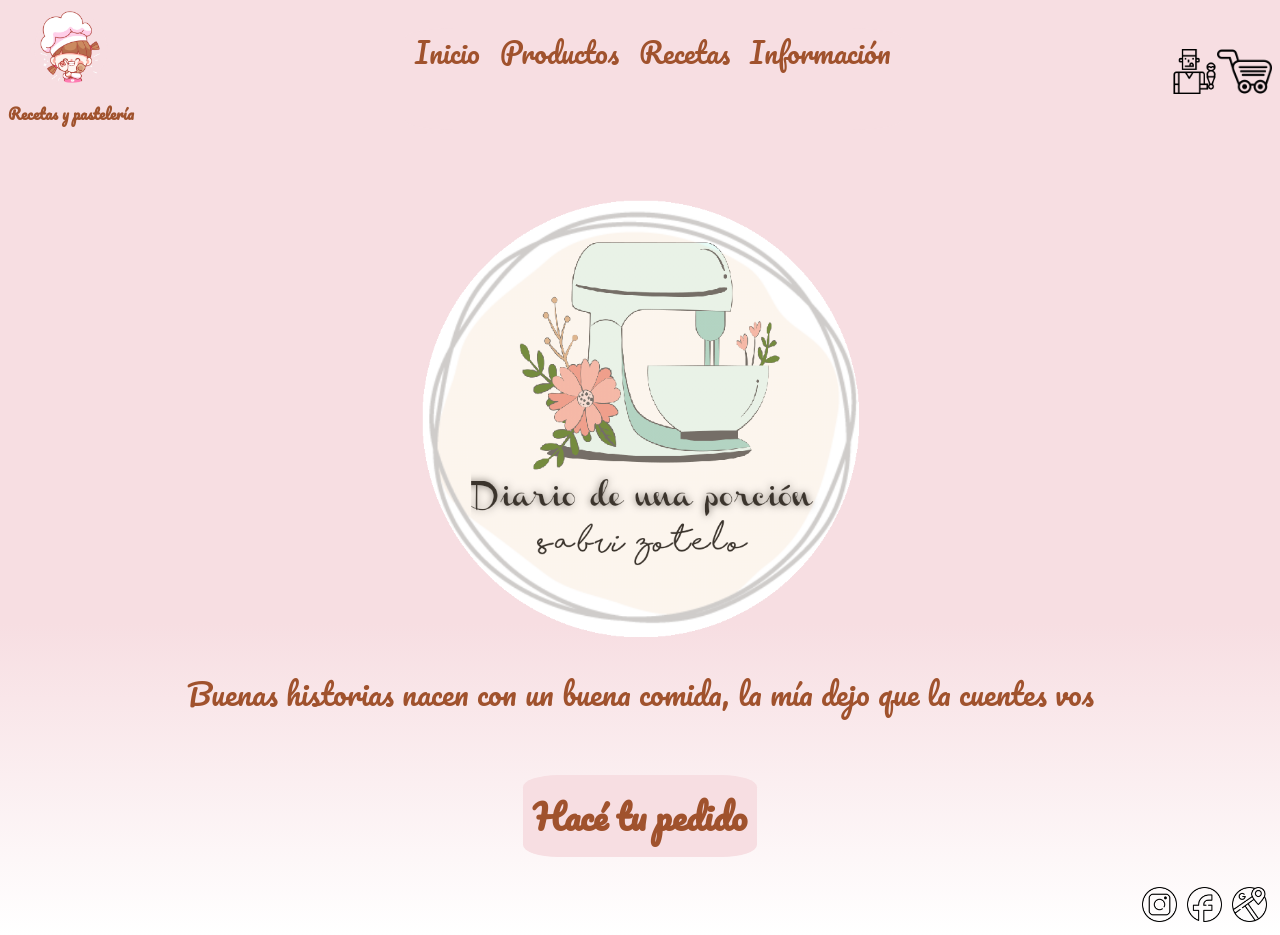
==== index.html @ 010e89f0 "Mi primer commit" ====
<!DOCTYPE html>
<html lang="en">
<head>
    <meta charset="UTF-8">
    <meta http-equiv="X-UA-Compatible" content="IE=edge">
    <meta name="viewport" content="width=device-width, initial-scale=1.0">
    <link rel="stylesheet" href="./Css/Estilos.css">
    <link href="https://fonts.googleapis.com/css2?family=Carattere&display=swap" rel="stylesheet">
    <link href="https://fonts.googleapis.com/css2?family=Carattere&family=Pacifico&display=swap" rel="stylesheet">
    <link href="https://unpkg.com/aos@2.3.1/dist/aos.css" rel="stylesheet">
    <title>Diario de una porción</title>
</head>
<body>
   <header>
      <nav class="primera-navbar">
         <div class="imagen-izquierda">
            <img src="./Images/Happy_cute_girl_chef_holding_spatula_and_Whisk_banner_logo_cartoon_art_illustration.png">
            <h2>Recetas y pastelería</h2>
         </div>
         <!-- Seccion complementaria 1: menú -->
         <ul>
            <li><a href="index.html">Inicio</a></li>
            <li><a href="#">Productos</a>
                <ul class="subcategoria">
                    <li><a href="./Pages/Dulce.html">Dulce</a></li>
                    <li><a href="./Pages/Salado.html">Salado</a></li>
                    <li><a href="./Pages/Desayunos.html">Desayuno</a></li>
                </ul>
            </li>
            <li><a href="#">Recetas</a>
                <ul class="subcategoria">
                    <li><a href="./Pages/Dulces.html">Dulces</a></li>
                    <li><a href="./Pages/Saladas.html">Saladas</a></li>
                </ul>
            </li>
            <li><a href="#">Información</a>
                <ul class="subcategoria">
                    <li><a href="./Pages/Contacto.html">Contacto</a></li>
                    <li><a href="./Pages/Como_realizar_mi_pedido.html">Como realizar mi pedido?</a></li>
                    <li><a href="./Pages/No_llego_mi_pedido.html">No llego mi pedido</a></li>
                </ul>
            </li>
         </ul>
         <!-- Seccion complementaria 2: opciones de login y compras-->
         <div class="imagen-derecha">
           <a href="./Pages/Perfil.html"><img src="./Images/yummy.png"></a>
           <a href="./Pages/Carrito.html"><img class="carrito" src="./Images/grocery-push-cart.png"></a>
         </div>
      </nav> 
   </header> 
   <main>
      <div class="main-index">
        <img src="./Images/CC_20200528_131250.png">
        <!-- Seccion complementaria 3: parrafo debajo del logo-->
        <div class="texto-1">
            <p data-aos="fade-down" data-aos-easing="linear"
            data-aos-duration="1200">Buenas historias nacen con un buena comida, la mía dejo que la cuentes vos</p>
        </div>
        <!-- Seccion complementaria 4: boton hace tu pedido-->
        <div class="boton">
            <h3><a href="./Pages/Productos_todos.html">Hacé tu pedido</a></h3>
        </div>
      </div>
   </main>
   <footer>
        <a href="https://instagram.com/diariodeunaporcion?utm_medium=copy_link"><img src="./Images/instagram (1).png">
        <a href="https://www.facebook.com/diariodeunaporcion/"><img src="./Images/facebook (1).png">
        <a href="https://goo.gl/maps/gHgP9qhkgSUxZKaCA"><img src="./Images/google-maps.png">
   </footer>
   <script src="https://unpkg.com/aos@2.3.1/dist/aos.js"></script>
   <script>
    AOS.init();
  </script>
</body>
</html>
---- Css/Estilos.css ----
*{  
    padding: 0px;
    box-sizing: border-box;
    list-style: none;
 }
html {
    font-size: 62.5%;
}
body {
    font-family: 'Pacifico', cursive;
    background-color: rgb(247 222 226) ;
    background-image: linear-gradient(rgb(247 222 226),rgb(247 222 226),rgb(247 222 226),rgb(255, 255, 255));
}


/* INDEX */

/* header index */

header .primera-navbar img{
    width: 100px;   
}
header .primera-navbar .imagen-izquierda{
    display: flex;
    flex-direction: column;
    align-items: center;
}
header .primera-navbar .imagen-derecha{
    display: flex;
    flex-direction: row;
    align-items: center;
}
header .primera-navbar .imagen-derecha img{
    width: 45px;
}
header .primera-navbar .imagen-derecha .carrito{
    width: 55px;
}
h2{
    font-size: 1.5rem;
    color:sienna;
}
header .primera-navbar{
    display: flex;
    flex-direction: row;
    justify-content: space-between;
}
header .primera-navbar ul li a{
    text-decoration: none;
    font-size: 2.8rem;
    color: sienna;
    border-radius: 10%;
    padding: 10px;
}
header .primera-navbar ul li a:hover{
    background: rgb(231, 212, 212);
    background-image: linear-gradient(rgb(247 222 226),rgb(247 222 226),rgb(255, 255, 255));
}
header .primera-navbar ul{
    display: flex;
    justify-content: space-around;
    background-color: rgb(247 222 226) ;
    border-radius: 10%;
    margin-top: 20px;
}
header .primera-navbar ul li .subcategoria{
    display: flex;
    flex-direction: column;
}
header .primera-navbar ul li .subcategoria{
    position: absolute;
    display: none;
}
header .primera-navbar ul li:hover > ul{
    display: block;
}

/* main index */

.main-index{
    display: flex;
    flex-direction: column;
    margin-top: 60px;
    font-size: 3rem;
    align-items: center;
    text-align: center;
}
main img{
    width: 437px;
}
.boton a{
    font-size: 3.5rem;
    font-family: 'Pacifico', cursive;
    text-decoration: none;
    border-radius: 15%;
    color: sienna;
    background-color: rgb(247 222 226);
    padding: 1rem;  
}
.boton a:hover{
    background-color: rgb(243, 229, 229);
}
.texto-1{
    font-family: 'Pacifico', cursive;
    font-size: 3rem;
    color: sienna;
}

/* FOOTER */

footer{
    display: flex;
    justify-content: flex-end;
}
footer a img{
    display: flex;
    flex-direction: row;
    width: 35px;
    margin: 5px;
}

/* PRODUCTOS */

/* main productos dulce */ /* main productos salados */ /* main productos todos */

main h1{
    font-size: 4rem;
    text-align: center;
    color: sienna;
}
.productos-dulces{
    display: grid;
    grid-template-columns: repeat(4, 0.5fr);
    margin: 50px;
    gap: 8rem;
}
.productos-dulces img{
    width: 380px;
}
.productos-dulces h3{
    font-size: 3rem;
    color: sienna;
}
.productos-dulces h4{
    font-size: 2.5rem;
}

/* RECETAS */

.recetas-dulces{
    display: grid;
    grid-template-columns: repeat(2, 0.5fr);
    align-items: center;
    gap: 8rem;
}
.main-recetas p{
    font-size: 2rem;
    color: sienna;
}
.main-recetas .texto-2 h2{
    font-size: 3rem;
}

/* CONTACTO */

/* main contacto */

.main-contacto{
    display: flex;
    justify-content: space-evenly;
}
.imagen-contacto{
    text-align: center;
}
.imagen-contacto img{
    width: 700px;
}
.imagen-contacto h2{
    font-size: 2.5rem;
}
.formulario{
    display: flex;
    flex-direction: column;
    color: sienna;
    background-color: rgb(247 222 226);
    background-image: linear-gradient(rgb(247 222 226),rgb(247 222 226),rgb(247 222 226),rgb(255, 255, 255));
    font-size: 2.3rem;
}
.formulario input{
    font-size: 2rem;
    font-family: 'Pacifico', cursive;
    color: sienna; 
    background-color: rgb(235, 217, 217) ;
}
.formulario select{
    font-size: 2rem;
    font-family: 'Pacifico', cursive;
    color: sienna; 
    background-color: rgb(235, 217, 217) ;
}
.formulario textarea{
    font-size: 2rem;
    font-family: 'Pacifico', cursive;
    color: sienna;
}
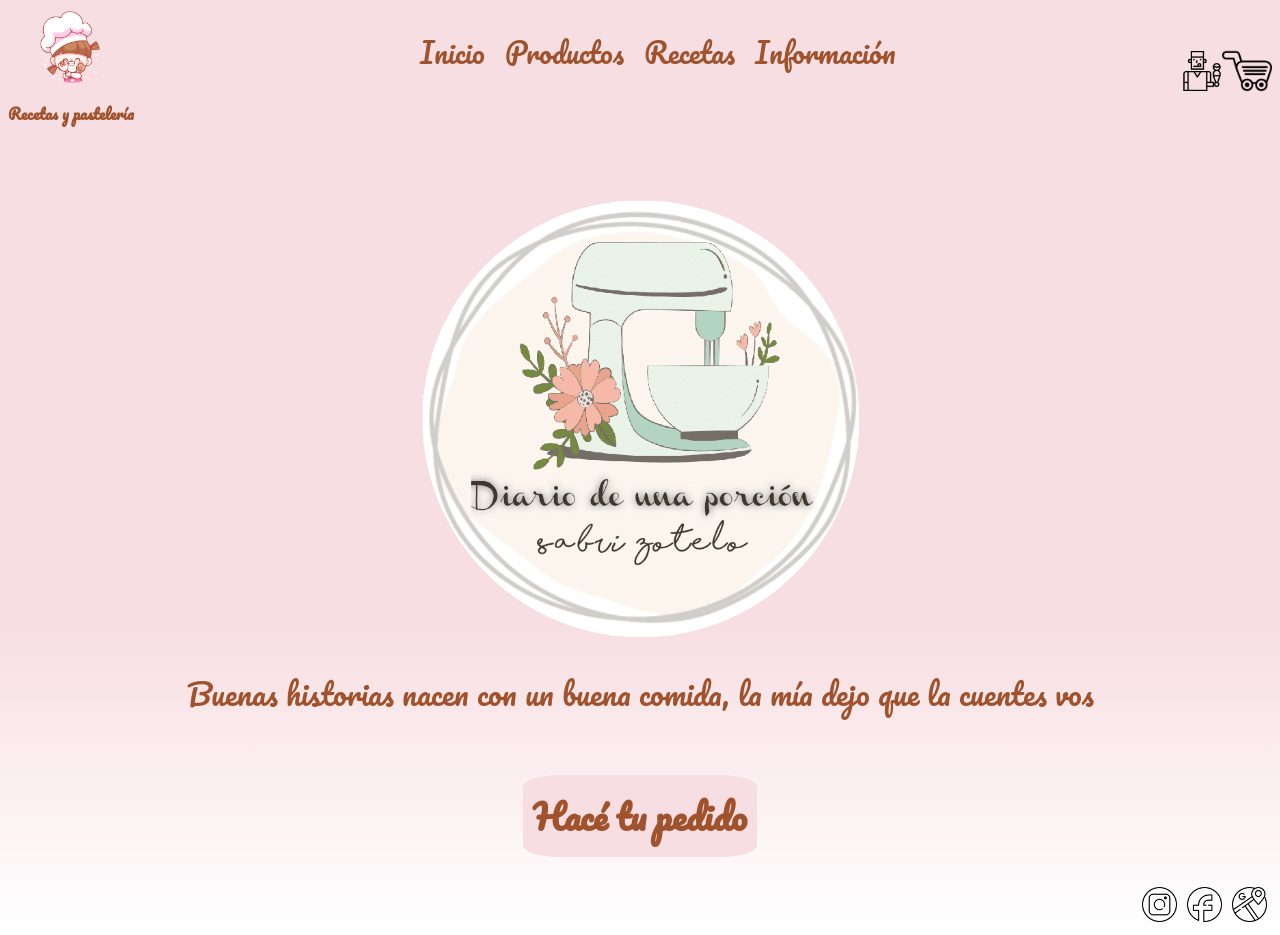
==== commit 3f738615: "iniciando con seo en el sitio" ====
--- a/index.html
+++ b/index.html
@@ -4,17 +4,21 @@
     <meta charset="UTF-8">
     <meta http-equiv="X-UA-Compatible" content="IE=edge">
     <meta name="viewport" content="width=device-width, initial-scale=1.0">
+    <title>Diario de una porción</title>
+    <meta name="description" content="Dulces, desayunos y meriendas tradicionales, todas adaptables a tus gustos y necesidades, ademas de algunas recetas fáciles para hacer en casa!">
+    <meta name="keywords" content="pasteleria artesanal, pasteleria vegana, pasteleria lomas de zamora, pasteleria turdera, desayunos saludables, desayunos sorpresa, desayunos artesanales, recetas faciles, recetas saludables, recetas dulces">
     <link rel="stylesheet" href="./Css/Estilos.css">
     <link href="https://fonts.googleapis.com/css2?family=Carattere&display=swap" rel="stylesheet">
     <link href="https://fonts.googleapis.com/css2?family=Carattere&family=Pacifico&display=swap" rel="stylesheet">
     <link href="https://unpkg.com/aos@2.3.1/dist/aos.css" rel="stylesheet">
-    <title>Diario de una porción</title>
+    <link rel="shortcut icon" href="./Images/logotipo_secundario.png" type="image/x-icon">
+    <title>Diario de una porción - Inicio</title>
 </head>
 <body>
    <header>
       <nav class="primera-navbar">
          <div class="imagen-izquierda">
-            <img src="./Images/Happy_cute_girl_chef_holding_spatula_and_Whisk_banner_logo_cartoon_art_illustration.png">
+            <img src="./Images/logotipo_secundario.png" alt="logotipo secundario">
             <h2>Recetas y pastelería</h2>
          </div>
          <!-- Seccion complementaria 1: menú -->
@@ -43,14 +47,14 @@
          </ul>
          <!-- Seccion complementaria 2: opciones de login y compras-->
          <div class="imagen-derecha">
-           <a href="./Pages/Perfil.html"><img src="./Images/yummy.png"></a>
-           <a href="./Pages/Carrito.html"><img class="carrito" src="./Images/grocery-push-cart.png"></a>
+           <a href="./Pages/Perfil.html"><img src="./Images/perfil.png" alt="perfil"></a>
+           <a href="./Pages/Carrito.html"><img class="carrito" src="./Images/carrito_de_compras.png" alt="carrito de compras"></a>
          </div>
       </nav> 
    </header> 
    <main>
       <div class="main-index">
-        <img src="./Images/CC_20200528_131250.png">
+        <img src="./Images/logotipo_primario.png" alt="logotipo primario">
         <!-- Seccion complementaria 3: parrafo debajo del logo-->
         <div class="texto-1">
             <p data-aos="fade-down" data-aos-easing="linear"
@@ -58,14 +62,14 @@
         </div>
         <!-- Seccion complementaria 4: boton hace tu pedido-->
         <div class="boton">
-            <h3><a href="./Pages/Productos_todos.html">Hacé tu pedido</a></h3>
+            <h3><a href="./Pages/Productos_todos.html" alt="Hacé tu pedido">Hacé tu pedido</a></h3>
         </div>
       </div>
    </main>
    <footer>
-        <a href="https://instagram.com/diariodeunaporcion?utm_medium=copy_link"><img src="./Images/instagram (1).png">
-        <a href="https://www.facebook.com/diariodeunaporcion/"><img src="./Images/facebook (1).png">
-        <a href="https://goo.gl/maps/gHgP9qhkgSUxZKaCA"><img src="./Images/google-maps.png">
+        <a href="https://instagram.com/diariodeunaporcion?utm_medium=copy_link"><img src="./Images/instagram_logo.png" alt="instagram logo">
+        <a href="https://www.facebook.com/diariodeunaporcion/"><img src="./Images/facebook_logo.png" alt="facebook logo">
+        <a href="https://goo.gl/maps/gHgP9qhkgSUxZKaCA"><img src="./Images/google_maps.png" alt="ubicación">
    </footer>
    <script src="https://unpkg.com/aos@2.3.1/dist/aos.js"></script>
    <script>
--- a/Css/Estilos.css
+++ b/Css/Estilos.css
@@ -1,205 +1,226 @@
-*{  
-    padding: 0px;
-    box-sizing: border-box;
-    list-style: none;
- }
+/*colores*/
+/*medidas de imagenes header*/
+* {
+  padding: 0px;
+  box-sizing: border-box;
+  list-style: none; }
+
 html {
-    font-size: 62.5%;
-}
+  font-size: 62.5%; }
+
 body {
-    font-family: 'Pacifico', cursive;
-    background-color: rgb(247 222 226) ;
-    background-image: linear-gradient(rgb(247 222 226),rgb(247 222 226),rgb(247 222 226),rgb(255, 255, 255));
-}
-
+  font-family: 'Pacifico', cursive;
+  background-color: #f7dee2;
+  background-image: linear-gradient(#f7dee2, #f7dee2, #f7dee2, #ffffff); }
 
 /* INDEX */
-
 /* header index */
-
-header .primera-navbar img{
-    width: 100px;   
-}
-header .primera-navbar .imagen-izquierda{
-    display: flex;
-    flex-direction: column;
-    align-items: center;
-}
-header .primera-navbar .imagen-derecha{
-    display: flex;
-    flex-direction: row;
-    align-items: center;
-}
-header .primera-navbar .imagen-derecha img{
-    width: 45px;
-}
-header .primera-navbar .imagen-derecha .carrito{
-    width: 55px;
-}
-h2{
-    font-size: 1.5rem;
-    color:sienna;
-}
-header .primera-navbar{
-    display: flex;
-    flex-direction: row;
-    justify-content: space-between;
-}
-header .primera-navbar ul li a{
-    text-decoration: none;
-    font-size: 2.8rem;
-    color: sienna;
-    border-radius: 10%;
-    padding: 10px;
-}
-header .primera-navbar ul li a:hover{
-    background: rgb(231, 212, 212);
-    background-image: linear-gradient(rgb(247 222 226),rgb(247 222 226),rgb(255, 255, 255));
-}
-header .primera-navbar ul{
-    display: flex;
-    justify-content: space-around;
-    background-color: rgb(247 222 226) ;
-    border-radius: 10%;
-    margin-top: 20px;
-}
-header .primera-navbar ul li .subcategoria{
-    display: flex;
-    flex-direction: column;
-}
-header .primera-navbar ul li .subcategoria{
-    position: absolute;
-    display: none;
-}
-header .primera-navbar ul li:hover > ul{
-    display: block;
-}
+header .primera-navbar img {
+  width: 100px; }
+
+header .primera-navbar .imagen-izquierda {
+  display: flex;
+  flex-direction: column;
+  align-items: center; }
+
+header .primera-navbar .imagen-derecha {
+  display: flex;
+  flex-direction: row;
+  align-items: center; }
+
+header .primera-navbar .imagen-derecha img {
+  width: 40px; }
+
+header .primera-navbar .imagen-derecha .carrito {
+  width: 50px; }
+
+h2 {
+  font-size: 1.5rem;
+  color: #a0522d; }
+
+header .primera-navbar {
+  display: flex;
+  flex-direction: row;
+  justify-content: space-between; }
+
+header .primera-navbar ul li a {
+  text-decoration: none;
+  font-size: 2.8rem;
+  color: #a0522d;
+  border-radius: 10%;
+  padding: 10px; }
+
+header .primera-navbar ul li a:hover {
+  background: #e7d4d4;
+  background-image: linear-gradient(#f7dee2, #f7dee2, #ffffff); }
+
+header .primera-navbar ul {
+  display: flex;
+  justify-content: space-around;
+  background-color: #f7dee2;
+  border-radius: 10%;
+  margin-top: 20px; }
+
+header .primera-navbar ul li .subcategoria {
+  display: flex;
+  flex-direction: column; }
+
+header .primera-navbar ul li .subcategoria {
+  position: absolute;
+  display: none; }
+
+header .primera-navbar ul li:hover > ul {
+  display: block; }
 
 /* main index */
-
-.main-index{
-    display: flex;
-    flex-direction: column;
-    margin-top: 60px;
-    font-size: 3rem;
-    align-items: center;
-    text-align: center;
-}
-main img{
-    width: 437px;
-}
-.boton a{
-    font-size: 3.5rem;
-    font-family: 'Pacifico', cursive;
-    text-decoration: none;
-    border-radius: 15%;
-    color: sienna;
-    background-color: rgb(247 222 226);
-    padding: 1rem;  
-}
-.boton a:hover{
-    background-color: rgb(243, 229, 229);
-}
-.texto-1{
-    font-family: 'Pacifico', cursive;
-    font-size: 3rem;
-    color: sienna;
-}
+.main-index {
+  display: flex;
+  flex-direction: column;
+  margin-top: 60px;
+  font-size: 3rem;
+  align-items: center;
+  text-align: center; }
+
+main img {
+  width: 437px; }
+
+.boton a {
+  font-size: 3.5rem;
+  font-family: 'Pacifico', cursive;
+  text-decoration: none;
+  border-radius: 15%;
+  color: #a0522d;
+  background-color: #f7dee2;
+  padding: 1rem; }
+
+.boton a:hover {
+  background-color: #ffffff; }
+
+.texto-1 {
+  font-family: 'Pacifico', cursive;
+  font-size: 3rem;
+  color: #a0522d; }
 
 /* FOOTER */
-
-footer{
-    display: flex;
-    justify-content: flex-end;
-}
-footer a img{
-    display: flex;
-    flex-direction: row;
-    width: 35px;
-    margin: 5px;
-}
+footer {
+  display: flex;
+  justify-content: flex-end; }
+
+footer a img {
+  display: flex;
+  flex-direction: row;
+  width: 35px;
+  margin: 5px; }
 
 /* PRODUCTOS */
-
-/* main productos dulce */ /* main productos salados */ /* main productos todos */
-
-main h1{
-    font-size: 4rem;
-    text-align: center;
-    color: sienna;
-}
-.productos-dulces{
-    display: grid;
-    grid-template-columns: repeat(4, 0.5fr);
-    margin: 50px;
-    gap: 8rem;
-}
-.productos-dulces img{
-    width: 380px;
-}
-.productos-dulces h3{
-    font-size: 3rem;
-    color: sienna;
-}
-.productos-dulces h4{
-    font-size: 2.5rem;
-}
+/* main productos dulce */
+/* main productos salados */
+/* main productos todos */
+main h1 {
+  font-size: 4rem;
+  text-align: center;
+  color: #a0522d; }
+
+.productos-dulces {
+  display: grid;
+  grid-template-columns: repeat(4, 0.5fr);
+  margin: 50px;
+  gap: 8rem; }
+
+.productos-dulces img {
+  width: 400px; }
+
+.productos-dulces h3 {
+  font-size: 3rem;
+  color: #a0522d; }
+
+.productos-dulces h4 {
+  font-size: 2.5rem; }
+
+.main-sweet-salty {
+  margin-top: 80px; }
+
+.main-sweet-salty h1 {
+  margin-bottom: 50px; }
+
+h5 {
+  font-size: 2.5rem;
+  color: #a0522d; }
+
+.card p {
+  font-size: 2.5rem; }
+
+.btn {
+  font-size: 2.5rem; }
+
+.carousel-item {
+  height: 360px; }
+
+.container-fluid {
+  margin-top: 2px; }
+
+.carousel-item h5 {
+  font-size: 4rem;
+  color: #ffffff; }
+
+.carousel-item p {
+  font-size: 2.5rem;
+  color: #ffffff; }
 
 /* RECETAS */
-
-.recetas-dulces{
-    display: grid;
-    grid-template-columns: repeat(2, 0.5fr);
-    align-items: center;
-    gap: 8rem;
-}
-.main-recetas p{
-    font-size: 2rem;
-    color: sienna;
-}
-.main-recetas .texto-2 h2{
-    font-size: 3rem;
-}
+.recetas-dulces {
+  display: grid;
+  grid-template-columns: repeat(2, 0.5fr);
+  align-items: center;
+  gap: 8rem; }
+
+.recetas-dulces img {
+  width: 800px;
+  border-radius: 5%; }
+
+.main-recetas ol {
+  font-size: 2rem;
+  color: #a0522d; }
+
+.main-recetas .texto-2 h2 {
+  font-size: 3rem; }
 
 /* CONTACTO */
-
 /* main contacto */
-
-.main-contacto{
-    display: flex;
-    justify-content: space-evenly;
-}
-.imagen-contacto{
-    text-align: center;
-}
-.imagen-contacto img{
-    width: 700px;
-}
-.imagen-contacto h2{
-    font-size: 2.5rem;
-}
-.formulario{
-    display: flex;
-    flex-direction: column;
-    color: sienna;
-    background-color: rgb(247 222 226);
-    background-image: linear-gradient(rgb(247 222 226),rgb(247 222 226),rgb(247 222 226),rgb(255, 255, 255));
-    font-size: 2.3rem;
-}
-.formulario input{
-    font-size: 2rem;
-    font-family: 'Pacifico', cursive;
-    color: sienna; 
-    background-color: rgb(235, 217, 217) ;
-}
-.formulario select{
-    font-size: 2rem;
-    font-family: 'Pacifico', cursive;
-    color: sienna; 
-    background-color: rgb(235, 217, 217) ;
-}
-.formulario textarea{
-    font-size: 2rem;
-    font-family: 'Pacifico', cursive;
-    color: sienna;
-}
+.main-contacto {
+  display: flex;
+  justify-content: space-evenly; }
+
+.imagen-contacto {
+  text-align: center; }
+
+.imagen-contacto img {
+  width: 700px; }
+
+.imagen-contacto h2 {
+  font-size: 2.5rem; }
+
+.formulario {
+  display: flex;
+  flex-direction: column;
+  color: #a0522d;
+  background-color: #f7dee2;
+  background-image: linear-gradient(#f7dee2, #f7dee2, #f7dee2, #ffffff);
+  font-size: 2.3rem; }
+
+.formulario input {
+  font-size: 2rem;
+  font-family: 'Pacifico', cursive;
+  color: #a0522d;
+  background-color: #f7dee2; }
+
+.formulario select {
+  font-size: 2rem;
+  font-family: 'Pacifico', cursive;
+  color: #a0522d;
+  background-color: #f7dee2; }
+
+.formulario textarea {
+  font-size: 2rem;
+  font-family: 'Pacifico', cursive;
+  color: #a0522d; }
